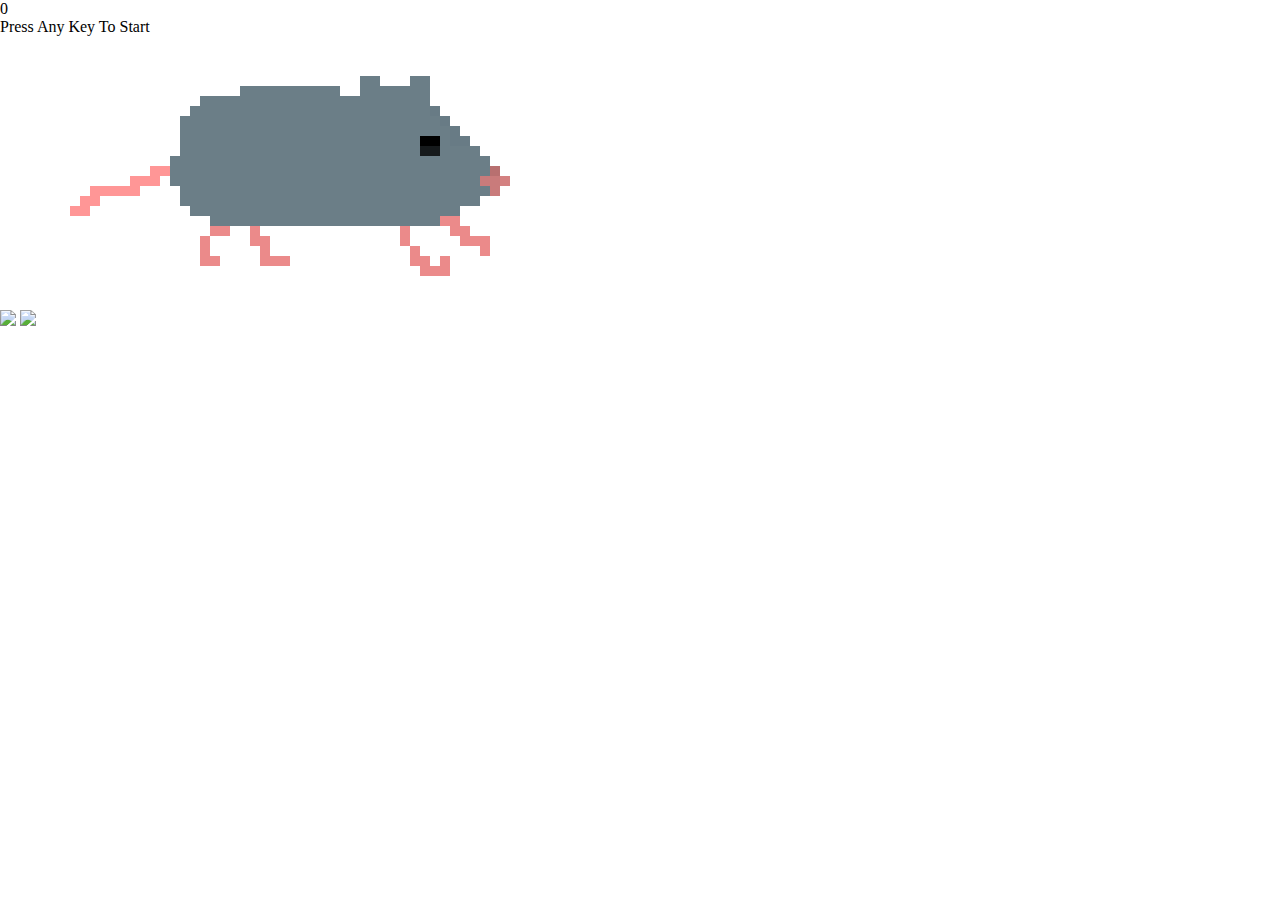
==== index.html @ f81f4a57 "update index.html" ====
<!DOCTYPE html>
<html lang="en">

<head>
    <meta charset="UTF-8">
    <meta http-equiv="X-UA-Compatible" content="IE=edge">
    <meta name="viewport" content="width=device-width, initial-scale=1.0">
    <title>Document</title>
    <link rel="stylesheet" href="styles.css">
    <script src="script.js" type="module"></script>
</head>

<body>
    <div class="world">
        <div class="score">0</div>
        <div class="start-screen">Press Any Key To Start</div>
        <img src="src/ground.png" class="ground">
        <img src="src/ground.png" class="ground">
        <img src="src/miiis.webp" class="dino">
    </div>
</body>

</html>
---- styles.css ----
*{
  margin: 0;
  padding: 0;
  box-sizing: border-box;
}
canvas {
  border: 5px solid black;
  position: absolute;
  top: 50%;
  left: 50%;
  transform: translate(-50%, -50%);
}

#player{
  display: none;
}
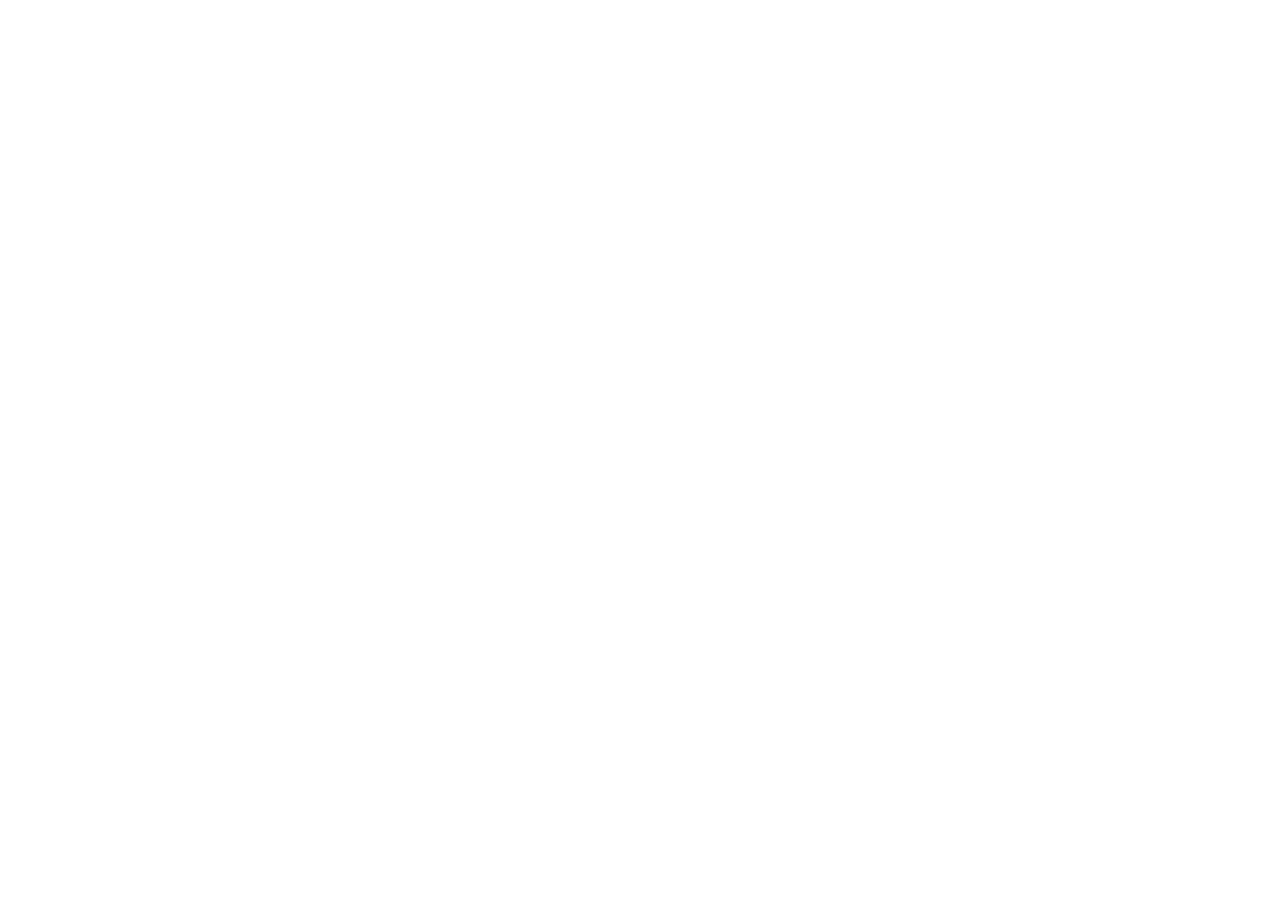
==== commit 99c4f9ef: "update index.html" ====
--- a/index.html
+++ b/index.html
@@ -11,12 +11,12 @@
 </head>
 
 <body>
-    <div class="world">
-        <div class="score">0</div>
-        <div class="start-screen">Press Any Key To Start</div>
-        <img src="src/ground.png" class="ground">
-        <img src="src/ground.png" class="ground">
-        <img src="src/miiis.webp" class="dino">
+    <div class="world" data-world>
+        <div class="score" data-score>0</div>
+        <div class="start-screen" data-start-screen>Press Any Key To Start</div>
+        <img src="src/ground.png" class="ground" data-ground>
+        <img src="src/ground.png" class="ground" data-ground>
+        <img src="src/miiis.webp" class="mis" data-mis>
     </div>
 </body>
 
--- a/styles.css
+++ b/styles.css
@@ -1,16 +1,53 @@
-*{
+*,
+*::before,
+*::after {
+  box-sizing: border-box;
+  user-select: none;
+}
+
+body {
   margin: 0;
-  padding: 0;
-  box-sizing: border-box;
+  display: flex;
+  justify-content: center;
+  align-items: center;
+  min-height: 100vh;
 }
-canvas {
-  border: 5px solid black;
+
+.world {
+  overflow: hidden;
+  position: relative;
+}
+
+.score {
   position: absolute;
+  font-size: 3vmin;
+  right: 1vmin;
+  top: 1vmin;
+}
+
+.start-screen {
+  position: absolute;
+  font-size: 5vmin;
   top: 50%;
   left: 50%;
   transform: translate(-50%, -50%);
 }
 
-#player{
+.hide {
   display: none;
-}+}
+
+.ground {
+  position: absolute;
+  width: 300%;
+  bottom: 0;
+  left: calc(var(--left) * 1%);
+}
+
+.mis {
+  --bottom: 0;
+  position: absolute;
+  left: 1%;
+  height: 30%;
+  bottom: calc(var(--bottom) * 1%);
+}
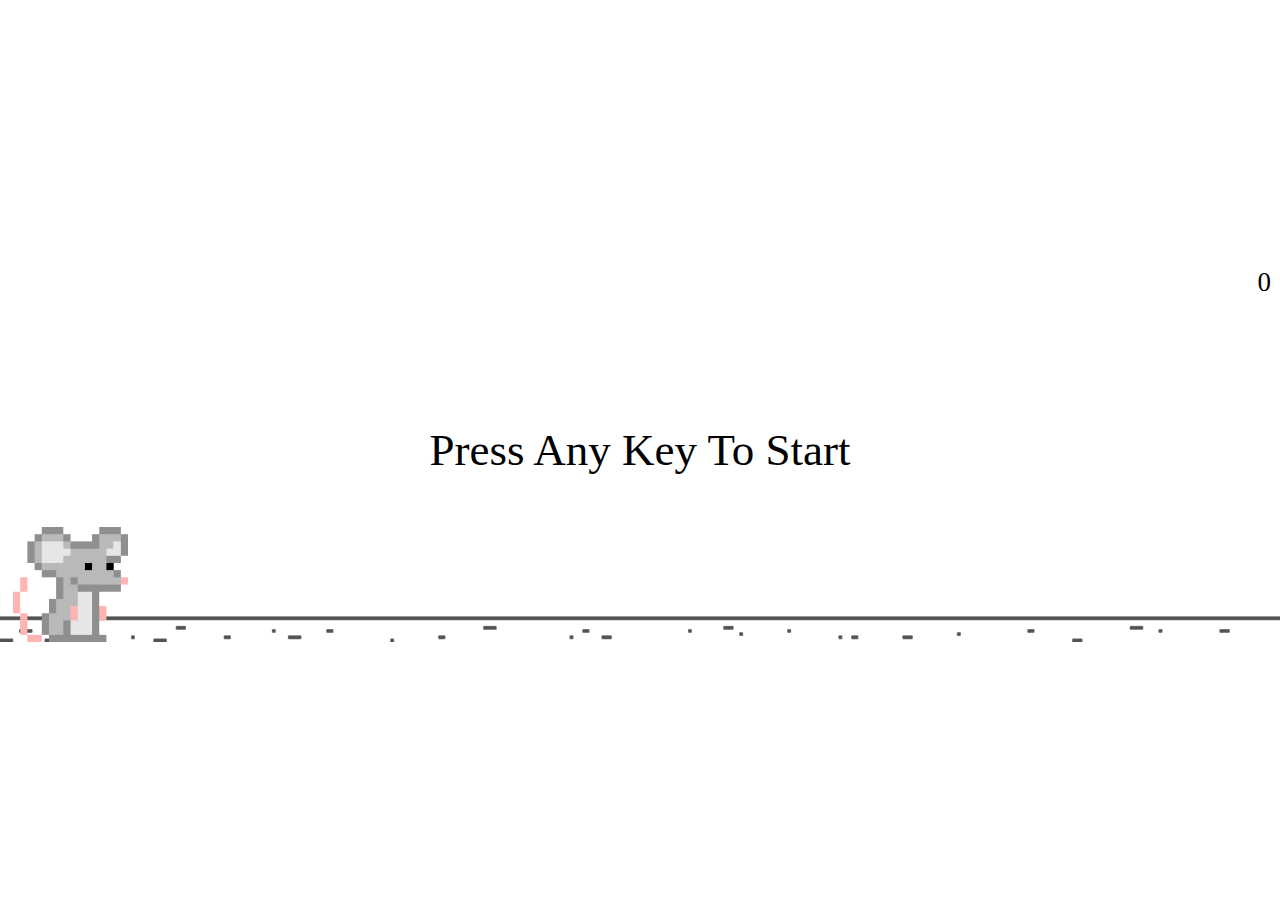
==== commit cb842b13: "add base game with ability to lose" ====
--- a/index.html
+++ b/index.html
@@ -16,7 +16,7 @@
         <div class="start-screen" data-start-screen>Press Any Key To Start</div>
         <img src="src/ground.png" class="ground" data-ground>
         <img src="src/ground.png" class="ground" data-ground>
-        <img src="src/miiis.webp" class="mis" data-mis>
+        <img src="src/idle.png" class="mis" data-mis>
     </div>
 </body>
 
--- a/styles.css
+++ b/styles.css
@@ -51,3 +51,10 @@
   height: 30%;
   bottom: calc(var(--bottom) * 1%);
 }
+
+.platform {
+  position: absolute;
+  left: calc(var(--left) * 1%);
+  height: 30%;
+  bottom: 0;
+}
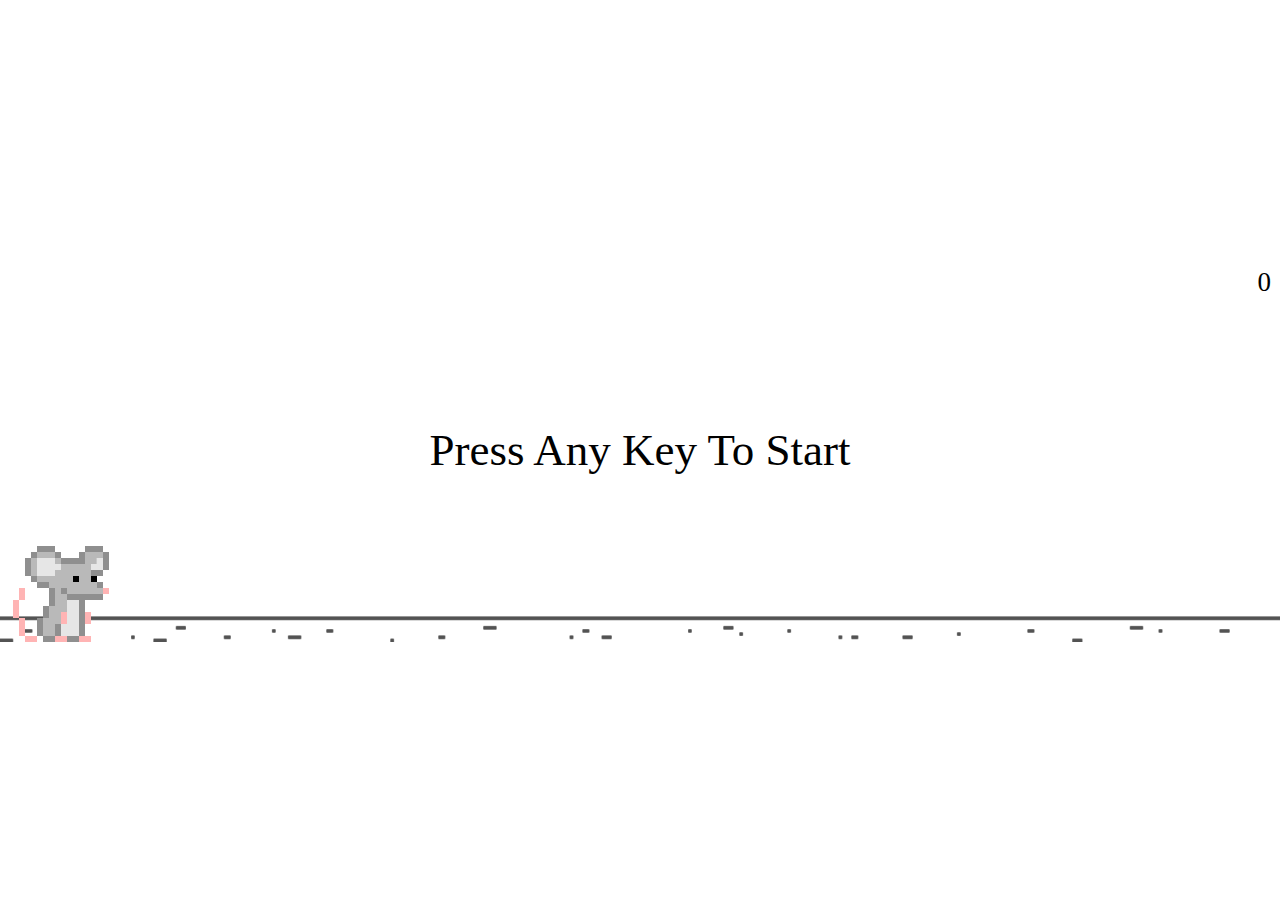
==== commit b703f420: "change naming convention" ====
--- a/index.html
+++ b/index.html
@@ -16,7 +16,7 @@
         <div class="start-screen" data-start-screen>Press Any Key To Start</div>
         <img src="src/ground.png" class="ground" data-ground>
         <img src="src/ground.png" class="ground" data-ground>
-        <img src="src/idle.png" class="mis" data-mis>
+        <img src="src/mis-idle.png" class="mis" data-mis>
     </div>
 </body>
 
--- a/styles.css
+++ b/styles.css
@@ -11,6 +11,10 @@
   justify-content: center;
   align-items: center;
   min-height: 100vh;
+}
+
+img {
+  pointer-events: none;
 }
 
 .world {
@@ -48,13 +52,13 @@
   --bottom: 0;
   position: absolute;
   left: 1%;
-  height: 30%;
+  height: 25%;
   bottom: calc(var(--bottom) * 1%);
 }
 
 .platform {
   position: absolute;
   left: calc(var(--left) * 1%);
-  height: 30%;
+  height: 20%;
   bottom: 0;
 }
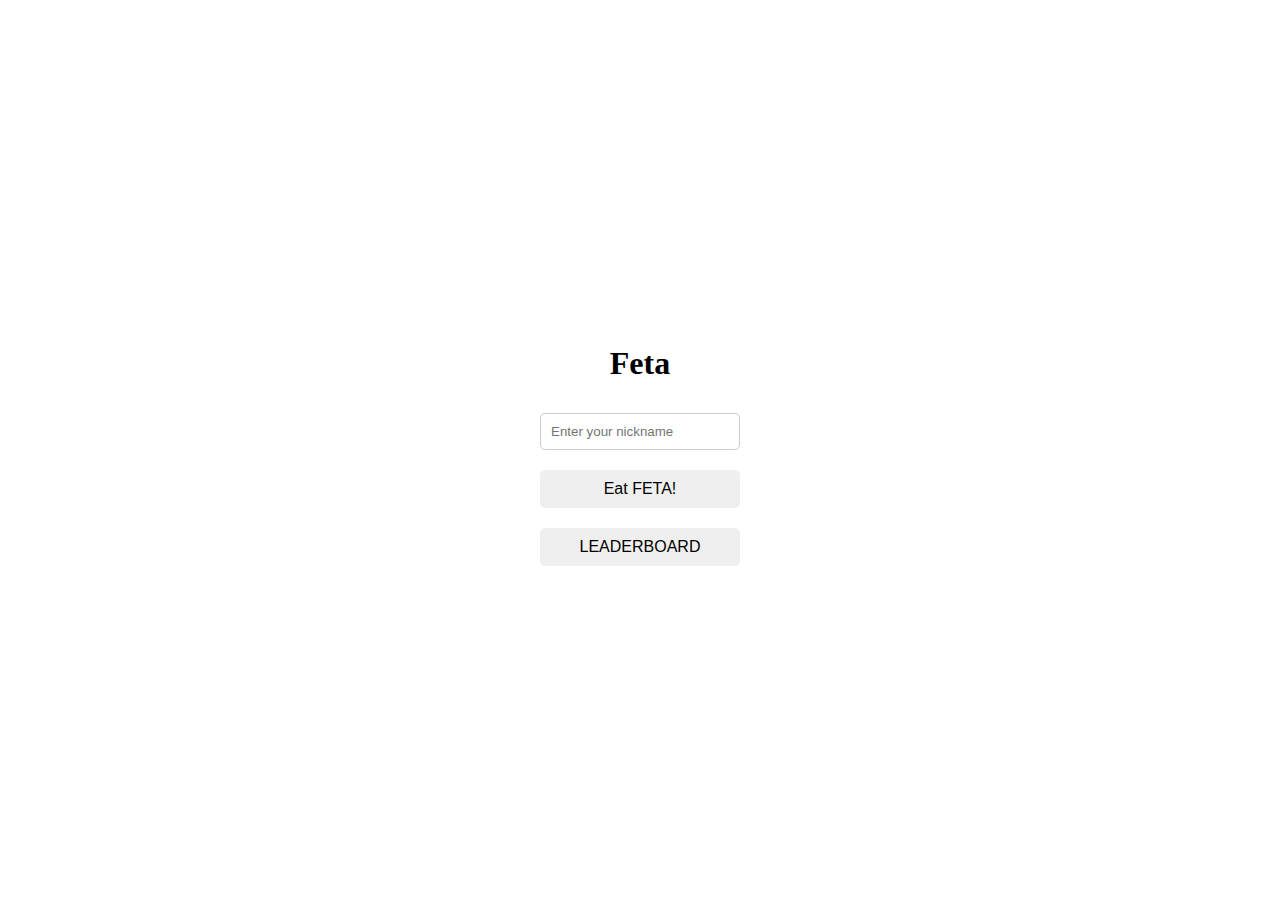
==== commit 4dc7db44: "change names" ====
--- a/index.html
+++ b/index.html
@@ -3,21 +3,27 @@
 
 <head>
     <meta charset="UTF-8">
-    <meta http-equiv="X-UA-Compatible" content="IE=edge">
     <meta name="viewport" content="width=device-width, initial-scale=1.0">
-    <title>Document</title>
-    <link rel="stylesheet" href="styles.css">
-    <script src="script.js" type="module"></script>
+    <title>Feta | Main</title>
+    <link rel="stylesheet" href="mainstyles.css">
+</head>
 </head>
 
 <body>
-    <div class="world" data-world>
-        <div class="score" data-score>0</div>
-        <div class="start-screen" data-start-screen>Press Any Key To Start</div>
-        <img src="src/ground.png" class="ground" data-ground>
-        <img src="src/ground.png" class="ground" data-ground>
-        <img src="src/mis-idle.png" class="mis" data-mis>
+    <div id="container">
+        <h1>Feta</h1>
+        <form id="nicknameForm" action="connect.php" method="post">
+            <input type="text" name="nickname" placeholder="Enter your nickname" required><br>
+            <button type="button" onclick="submitFormAndRedirect()">Eat FETA!</button>
+        </form>
+        <a href="leaderboard.html"><button>LEADERBOARD</button></a>
     </div>
+    <script>
+        function submitFormAndRedirect() {
+            document.getElementById('nicknameForm').submit();
+            window.location.href = "game.html";
+        }
+    </script>
 </body>
 
 </html>--- a/mainstyles.css
+++ b/mainstyles.css
@@ -0,0 +1,35 @@
+*,
+*::before,
+*::after {
+  box-sizing: border-box;
+  user-select: none;
+}
+
+body {
+  margin: 0;
+  display: flex;
+  justify-content: center;
+  align-items: center;
+  min-height: 100vh;
+  text-align: center;
+}
+
+input[type="text"] {
+  padding: 10px;
+  margin: 10px;
+  border-radius: 5px;
+  border: 1px solid #ccc;
+  width: 200px;
+}
+button {
+  padding: 10px 20px;
+  margin: 10px;
+  border-radius: 5px;
+  border: none;
+  cursor: pointer;
+  font-size: 16px;
+  width: 200px;
+}
+button:hover {
+  background-color: #ffd900;
+}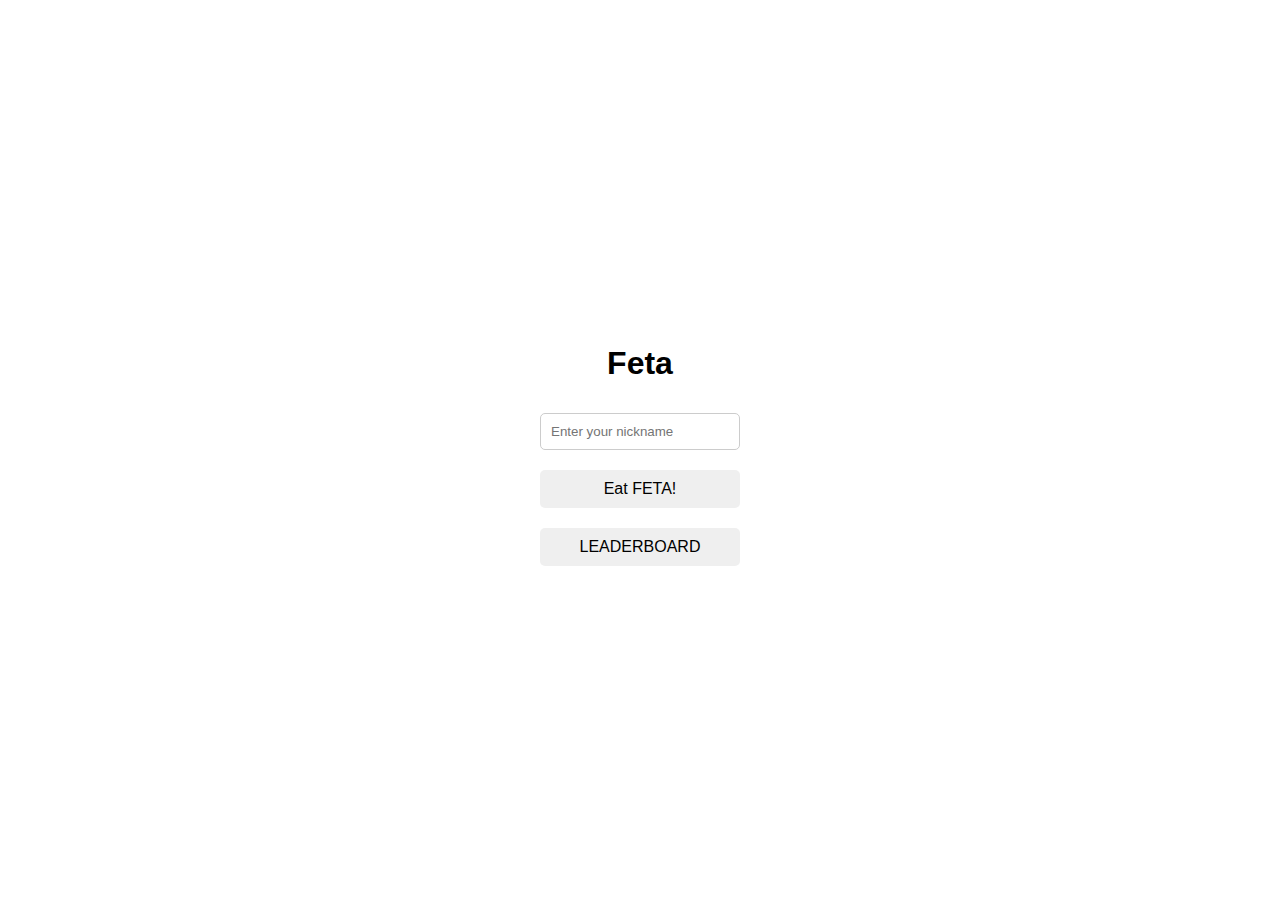
==== commit 41de20b9: "add quality of life changes" ====
--- a/index.html
+++ b/index.html
@@ -6,6 +6,7 @@
     <meta name="viewport" content="width=device-width, initial-scale=1.0">
     <title>Feta | Main</title>
     <link rel="stylesheet" href="mainstyles.css">
+    <link rel="icon" href="src/feta.png" type="image/png">
 </head>
 </head>
 
@@ -16,14 +17,10 @@
             <input type="text" name="nickname" placeholder="Enter your nickname" required><br>
             <button type="button" onclick="submitFormAndRedirect()">Eat FETA!</button>
         </form>
+        <!-- <a href="baf.html"><button>Controls</button></a> -->
         <a href="leaderboard.html"><button>LEADERBOARD</button></a>
     </div>
-    <script>
-        function submitFormAndRedirect() {
-            document.getElementById('nicknameForm').submit();
-            window.location.href = "game.html";
-        }
-    </script>
+    <script src="form.js"></script>
 </body>
 
 </html>--- a/mainstyles.css
+++ b/mainstyles.css
@@ -12,6 +12,7 @@
   align-items: center;
   min-height: 100vh;
   text-align: center;
+  font-family: Verdana, sans-serif;
 }
 
 input[type="text"] {
@@ -32,4 +33,4 @@
 }
 button:hover {
   background-color: #ffd900;
-}+}
